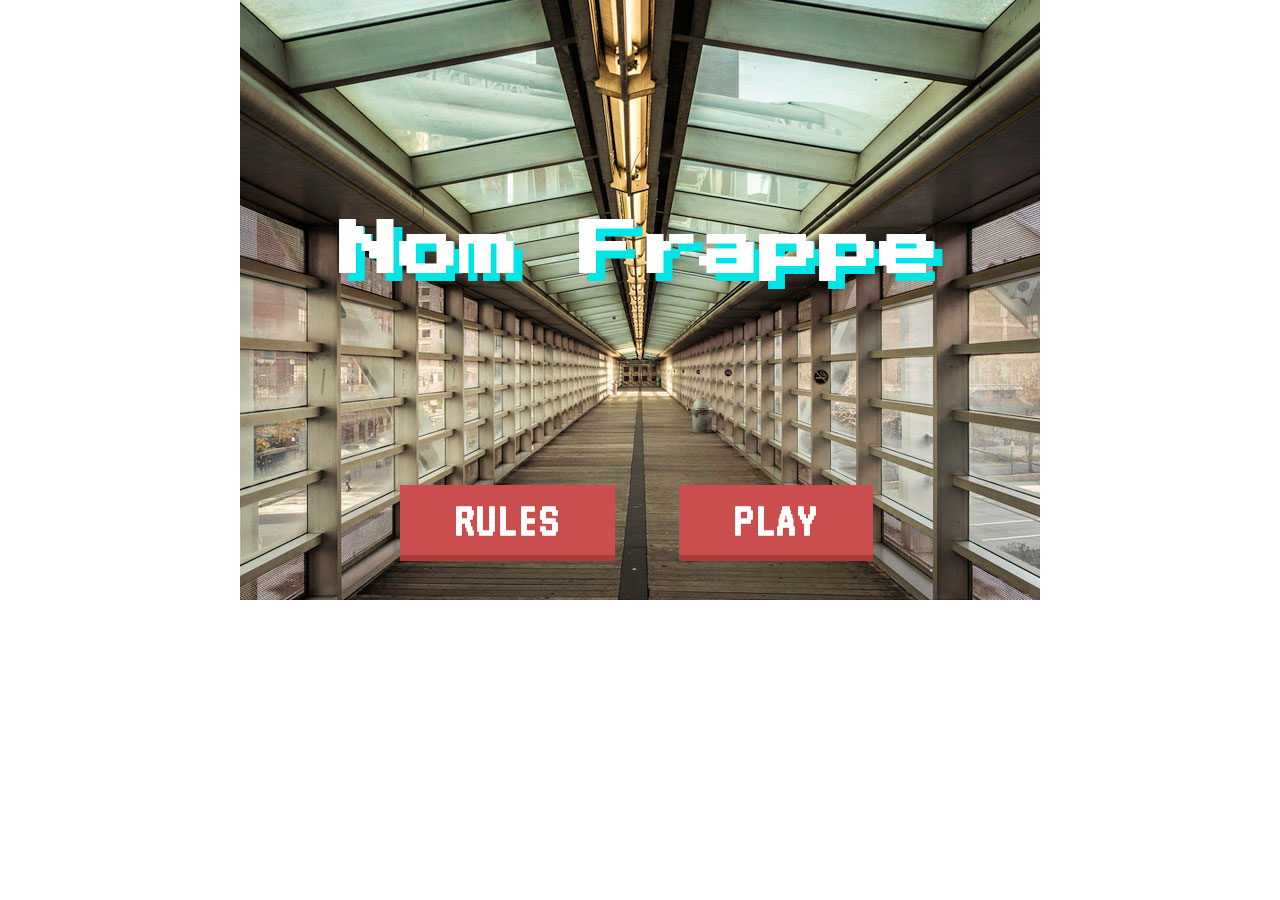
==== index.html @ f2458440 "buttons on index work and lead to two new pages" ====
<!DOCTYPE html>
<html lang="en">

<head>
    <title>Nom Frappe</title>
<!--    <link href="https://fonts.googleapis.com/css?family=Press+Start+2P|Quicksand" rel="stylesheet">-->
    <link href="https://fonts.googleapis.com/css?family=Press+Start+2P|VT323" rel="stylesheet">
    <link rel="stylesheet" type="text/css" href="style.css">
    <script type="text/javascript" src="script.js"></script>
</head>

<body>
    <div type="1" id="container">
        <h1>Nom Frappe</h1>
        
<!--        <button id="startPlay" type="button" onClick="setupGame()">Play</button>-->
        <button class="btn btn-2 btn-2h" onclick="window.location.href='rules.html'">RULES</button>
        <button class="btn btn-2 btn-2h" onclick="window.location.href='game.html'">PLAY</button>
    </div>
</body>

</html>
---- style.css ----
/*@import url('https://fonts.googleapis.com/css?family=Press+Start+2P|Quicksand');*/

body {
    padding: 0;
    margin: 0;
}

#container {
    height: 600px;
    width: 800px;
    background-image: url(stuyBridge.jpg);
    margin: 0px auto;
    overflow: hidden;
/*    position: relative;*/
/*    border: black solid 1px;*/
}

/* TITLE GAME */
h1 {
    font-family: 'Press Start 2P', cursive;
    color: white;
    font-size: 60px;
    position: relative;
    left: 100px;
    top: 180px;
    text-shadow: 4px 3px 0px rgba(0,0,0,0.0), 9px 8px 0px #00e6e6;
}
/* END TITLE GAME */

/* PLAY BUTTON */
.btn {
    font-family: 'VT323', cursive;
    font-size: 50px;
	border: none;
	background: none;
	cursor: pointer;
	padding: 10px 55px;
	display: inline-block;
	margin: 15px 30px;
	text-transform: uppercase;
	letter-spacing: 1px;
	font-weight: 700;
	outline: none;
	position: relative;
    left: 130px;
    top: 330px;
	-webkit-transition: all 0.3s;
	-moz-transition: all 0.3s;
	transition: all 0.3s;
}

.btn:after {
	content: '';
	position: absolute;
	z-index: -1;
	-webkit-transition: all 0.3s;
	-moz-transition: all 0.3s;
	transition: all 0.3s;
}
.btn:before {
	speak: none;
	font-style: normal;
	font-weight: normal;
	font-variant: normal;
	text-transform: none;
	line-height: 1;
	position: relative;
	-webkit-font-smoothing: antialiased;
}
.btn-2 {
	background: #cb4e4e;
	color: #fff;
	box-shadow: 0 6px #ab3c3c;
	-webkit-transition: none;
	-moz-transition: none;
	transition: none;
}
.btn-2h {
/*	border-radius: 20px;*/
}

.btn-2h:hover {
	box-shadow: 0 4px #ab3c3c;
	top: 332px; /* +2 */
}

.btn-2h:active {
	box-shadow: 0 0 #ab3c3c;
	top: 336px; /* +6 */
}
/* ----- END PLAY BUTTON ----- /

/* RULES GAME TITLE */
h2 {
    font-family: 'Press Start 2P', cursive;
    color: white;
    font-size: 40px;
    position: relative;
    left: 60px;
    top: 20px;
    background-color: #fdec96;
    width: 400px;
    padding: 5px;
}
/* ----- END RULES GAME TITLE */

/* RULES */ 
ol#rules {
    font-family: 'VT323', cursive;
    color: white;
    font-size: 50px;
    position: relative;
    left: 130px;
    top: 100px;
    background-color: black; /* FIX THE BOX LATER */
    padding: 5px;
    width: 500px;
}
/* ----- END RULES ----- */
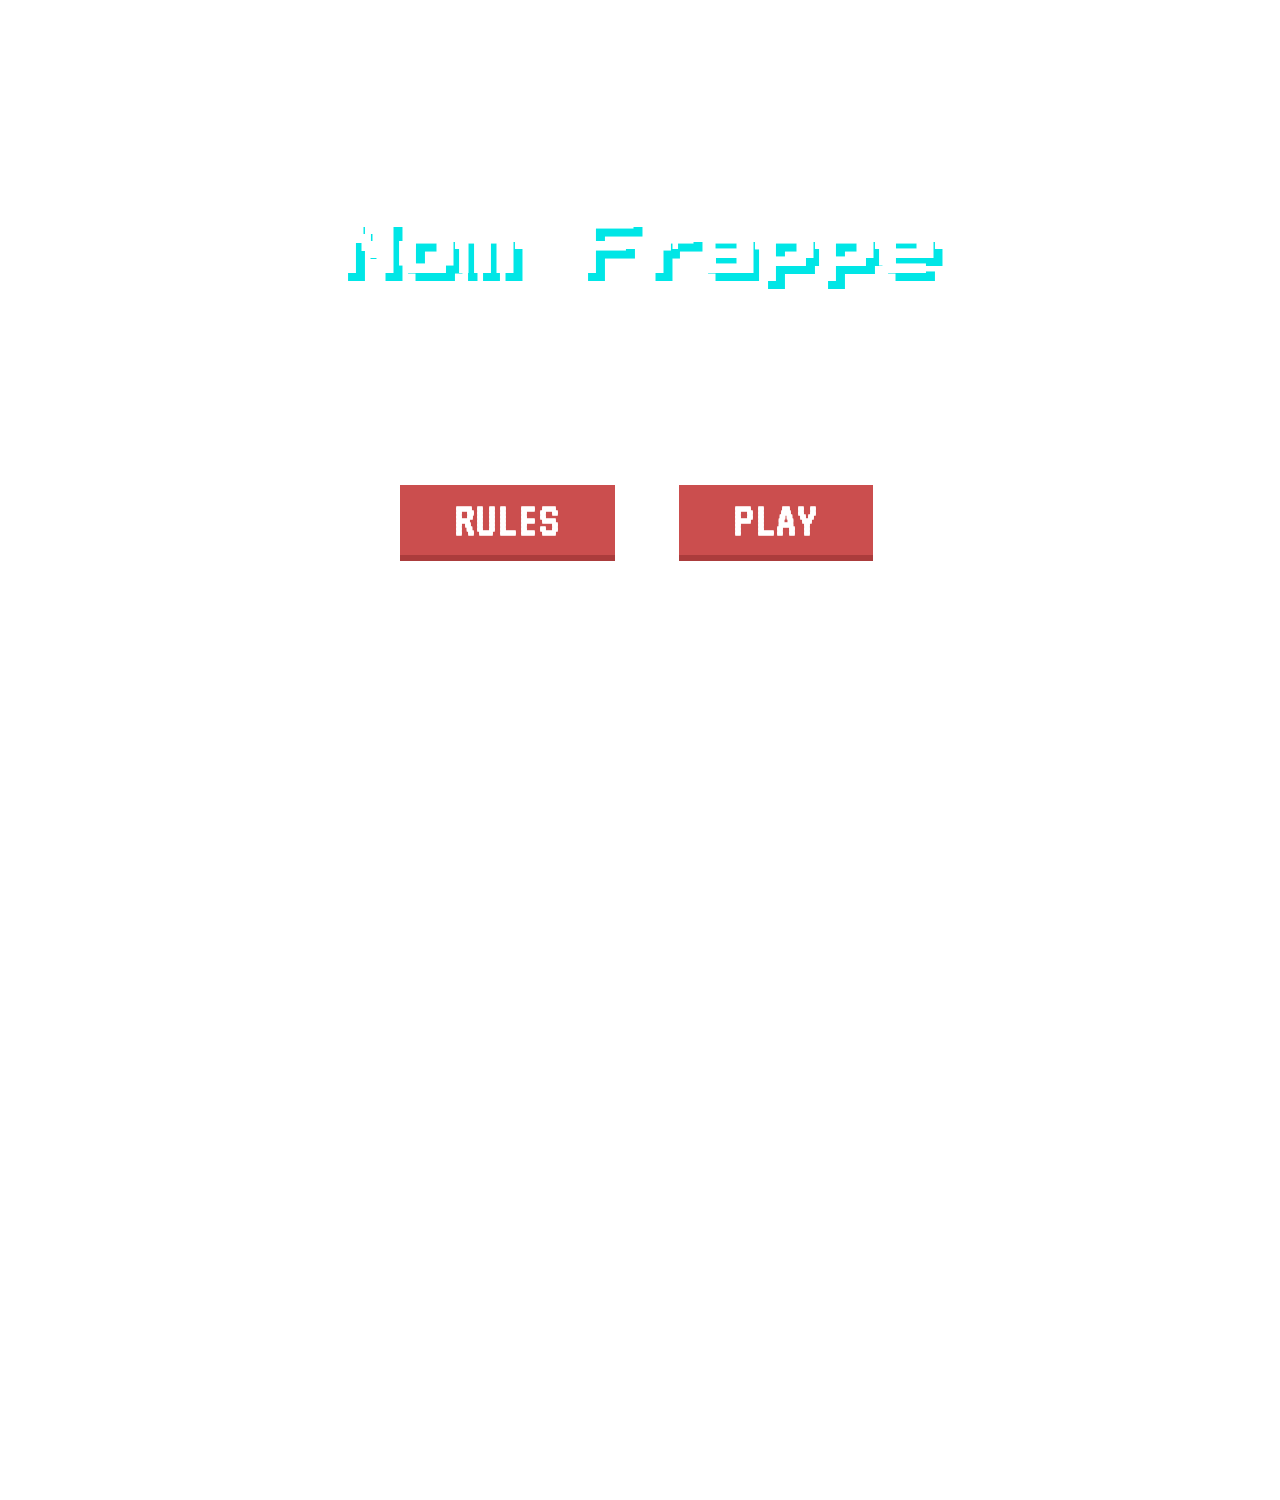
==== commit 0f02de06: "intial commti" ====
--- a/index.html
+++ b/index.html
@@ -11,7 +11,7 @@
 
 <body>
     <div type="1" id="container">
-        <h1>Nom Frappe</h1>
+        <h1>No<a id="main_title" href="https://www.miniclip.com/games/nom-cat/en/">m</a> Frappe</h1>
         
 <!--        <button id="startPlay" type="button" onClick="setupGame()">Play</button>-->
         <button class="btn btn-2 btn-2h" onclick="window.location.href='rules.html'">RULES</button>
--- a/style.css
+++ b/style.css
@@ -8,11 +8,16 @@
 #container {
     height: 600px;
     width: 800px;
-    background-image: url(stuyBridge.jpg);
+    background-image: url(images/stuyBridge.jpg);
     margin: 0px auto;
     overflow: hidden;
 /*    position: relative;*/
 /*    border: black solid 1px;*/
+}
+
+a {
+    color: inherit;
+    text-decoration: inherit;
 }
 
 /* TITLE GAME */
@@ -24,6 +29,9 @@
     left: 100px;
     top: 180px;
     text-shadow: 4px 3px 0px rgba(0,0,0,0.0), 9px 8px 0px #00e6e6;
+}
+a#main_title:hover {
+    color: beige;
 }
 /* END TITLE GAME */
 
@@ -90,7 +98,7 @@
 }
 /* ----- END PLAY BUTTON ----- /
 
-/* RULES GAME TITLE */
+/* RULES */
 h2 {
     font-family: 'Press Start 2P', cursive;
     color: white;
@@ -102,18 +110,82 @@
     width: 400px;
     padding: 5px;
 }
-/* ----- END RULES GAME TITLE */
-
-/* RULES */ 
+h2:hover {
+    color: beige;
+}
 ol#rules {
     font-family: 'VT323', cursive;
     color: white;
-    font-size: 50px;
+    font-size: 30px;
     position: relative;
     left: 130px;
-    top: 100px;
+    top: 80px;
     background-color: black; /* FIX THE BOX LATER */
     padding: 5px;
     width: 500px;
+    list-style-position: inside;
 }
-/* ----- END RULES ----- */+/* ----- END RULES ----- */
+
+/* GAME */
+@font-face {
+    font-family: 'font';
+    src: url('assets/fonts/font.ttf') format('truetype');
+    font-weight: normal;
+    font-style: normal;
+}
+@font-face {
+    font-family: 'haibao';
+    src: url('assets/fonts/haibao.ttf') format('truetype');
+}
+@font-face {
+    font-family: 'hanwanhei';
+    src: url('assets/fonts/hanwanhei.ttf') format('truetype');
+}
+@font-face {
+    font-family: 'yasashisa';
+    src: url('assets/fonts/yasashisa.ttf') format('truetype');
+}
+@font-face {
+    font-family: 'bmjua';
+    src: url('assets/fonts/bmjua.ttf') format('truetype');
+}
+@font-face {
+    font-family: 'pressstart';
+    src: url('assets/fonts/pressstart.ttf') format('truetype');
+}
+body {
+    background: url("assets/html/bg.png");
+    margin: 0;
+    padding: 0;
+    border: 0;
+    -moz-user-select: none;
+    -ms-user-select: none;
+    -o-user-select: none;
+    -webkit-user-select: none;
+    user-select: none;
+    -ms-touch-action: none;
+    touch-action: none;
+    overflow: hidden;
+}
+
+canvas {
+    margin: 0 auto;
+    display: block;
+    outline: none;
+    image-rendering: optimizeSpeed;
+    image-rendering: -moz-crisp-edges;
+    image-rendering: -o-crisp-edges;
+    image-rendering: optimize-contrast;
+    image-rendering: -webkit-optimize-contrast;
+    -ms-interpolation-mode: nearest-neighbor;
+    image-rendering: pixelated;
+}
+
+.fontpreloader {
+    font-family: 'font';
+    font-size: 0;
+    opacity: 0.0;
+    height: 0;
+}
+/* end game */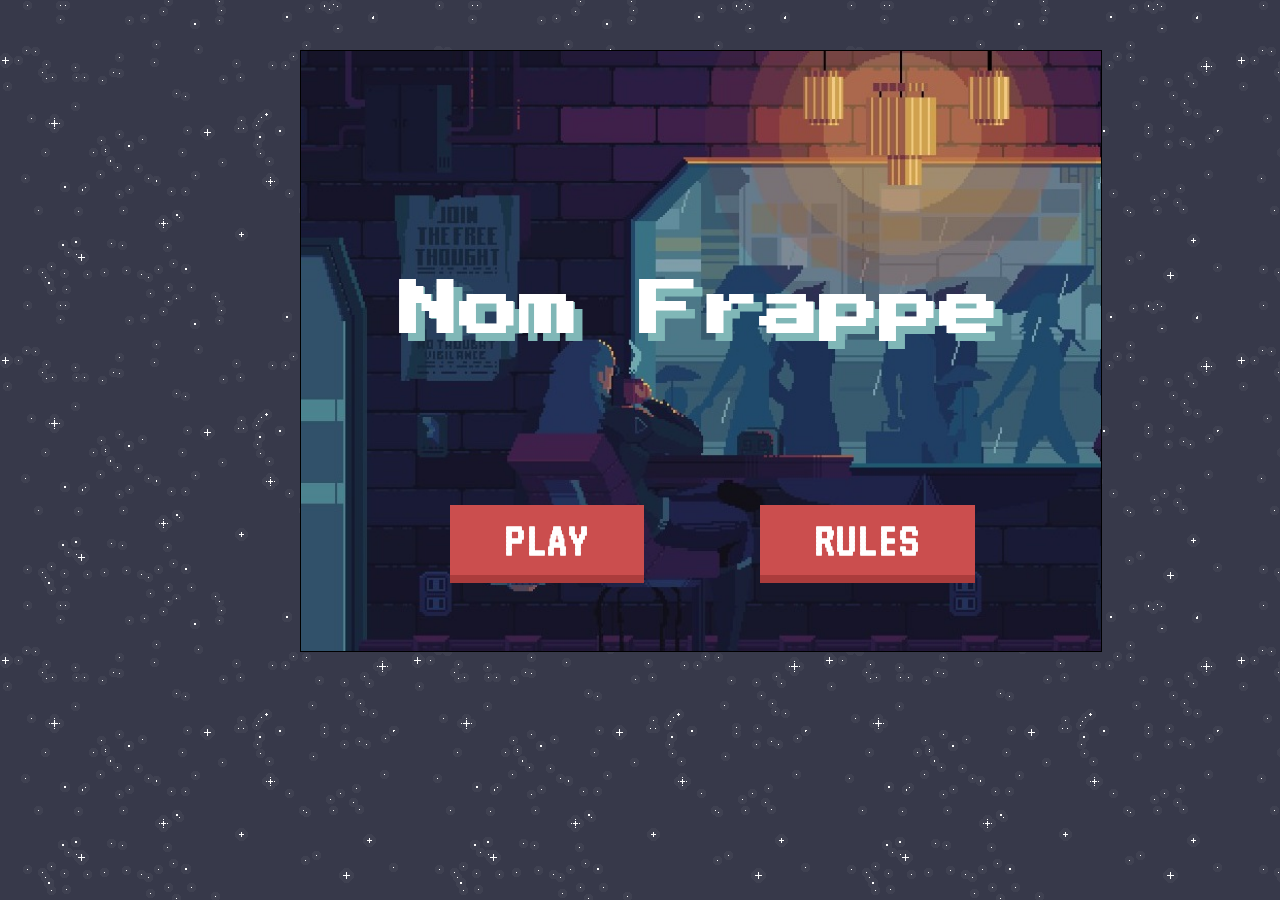
==== commit b77edc61: "Add files via upload" ====
--- a/index.html
+++ b/index.html
@@ -1,22 +1,49 @@
 <!DOCTYPE html>
 <html lang="en">
+	<meta charset="utf-8">
+	<head>
+	    <title>Nom Frappe</title>
+	    <link href="https://fonts.googleapis.com/css?family=Press+Start+2P|VT323" rel="stylesheet">
+	    <link rel="stylesheet" type="text/css" href="style.css">
+	    <script type="text/javascript" src="script.js"></script>
+	</head>
+	<body onload="initialize()">
 
-<head>
-    <title>Nom Frappe</title>
-<!--    <link href="https://fonts.googleapis.com/css?family=Press+Start+2P|Quicksand" rel="stylesheet">-->
-    <link href="https://fonts.googleapis.com/css?family=Press+Start+2P|VT323" rel="stylesheet">
-    <link rel="stylesheet" type="text/css" href="style.css">
-    <script type="text/javascript" src="script.js"></script>
-</head>
+	    <div id="container">
 
-<body>
-    <div type="1" id="container">
-        <h1>No<a id="main_title" href="https://www.miniclip.com/games/nom-cat/en/">m</a> Frappe</h1>
-        
-<!--        <button id="startPlay" type="button" onClick="setupGame()">Play</button>-->
-        <button class="btn btn-2 btn-2h" onclick="window.location.href='rules.html'">RULES</button>
-        <button class="btn btn-2 btn-2h" onclick="window.location.href='game.html'">PLAY</button>
-    </div>
-</body>
+	        <h1 id="title">
+	        	No<a id="indexTitle" href="https://www.miniclip.com/games/nom-cat/en/" target="_blank">m</a> Frappe
+	        </h1>
+	        
+	        <button id="playButton" class="buttonControl" onclick="play()">PLAY</button>
+	        <button id="ruleButton" class="buttonControl" onclick="rule()" style="left: 730px;">RULES</button>
 
+	        <ol id="rules">
+
+                <li>Help satisfy the students' hunger by simply holding down the A and D keys to open the mouth of the left and right cat, resp. to feed them endless amounts of the famous Unicorn Frappuccino.</li>
+
+                <br>
+
+                <li>But wait! There's a catch. What don't Stuy kids like? Nasty cafeteria food is what! 
+                Beware and do not let the students eat the moldy cafeteria pizza or it's game over.</li>
+
+            </ol>
+
+            <div id="char_1"></div>
+            <div id="char_2"></div>
+
+            <div id="drink_1"></div>
+            <div id="drink_2"></div>
+
+            <div id="pizza_1"></div>
+            <div id="pizza_2"></div>
+
+            <div id="star"></div>
+
+            <div id="score">Score: 0</div>
+            <div id="lives">Lives: 1</div>
+
+	    </div> <!--End of Container-->
+
+	</body>
 </html>--- a/style.css
+++ b/style.css
@@ -1,191 +1,228 @@
 /*@import url('https://fonts.googleapis.com/css?family=Press+Start+2P|Quicksand');*/
 
 body {
-    padding: 0;
-    margin: 0;
+    background: url(bgImages/bg.png);
+    margin: 0px;
+    user-select: none;
 }
 
 #container {
+    background: url(bgImages/darkCafe.jpg);
+    background-size: cover;
+    border: 1px solid black;
     height: 600px;
-    width: 800px;
-    background-image: url(images/stuyBridge.jpg);
-    margin: 0px auto;
+    margin: 0px auto;   
     overflow: hidden;
-/*    position: relative;*/
-/*    border: black solid 1px;*/
+
+    position: fixed;
+    left: 300px;
+    top: 50px;
+    width: 800px;    
 }
 
 a {
     color: inherit;
     text-decoration: inherit;
+
+    transition: 1s;
+}
+
+a#indexTitle:hover {
+    color: beige;
 }
 
 /* TITLE GAME */
 h1 {
-    font-family: 'Press Start 2P', cursive;
     color: white;
+    font-family: 'Press Start 2P', cursive;    
     font-size: 60px;
-    position: relative;
-    left: 100px;
-    top: 180px;
-    text-shadow: 4px 3px 0px rgba(0,0,0,0.0), 9px 8px 0px #00e6e6;
-}
-a#main_title:hover {
-    color: beige;
+    text-shadow: 4px 3px 0px rgba(0,0,0,0.0), 9px 8px 0px #80B7B7;
+
+    position: fixed;
+    left: 400px;
+    top: 240px;    
 }
 /* END TITLE GAME */
 
-/* PLAY BUTTON */
-.btn {
+/* BUTTONS */
+button {
+    border: none;
+    background: none;
+    cursor: pointer;
+    margin: 15px 30px;
+    padding: 10px 55px;
+    outline: none;
+
     font-family: 'VT323', cursive;
     font-size: 50px;
-	border: none;
-	background: none;
-	cursor: pointer;
-	padding: 10px 55px;
-	display: inline-block;
-	margin: 15px 30px;
-	text-transform: uppercase;
-	letter-spacing: 1px;
-	font-weight: 700;
-	outline: none;
-	position: relative;
-    left: 130px;
-    top: 330px;
-	-webkit-transition: all 0.3s;
-	-moz-transition: all 0.3s;
-	transition: all 0.3s;
-}
-
-.btn:after {
+    font-weight: 700;
+    letter-spacing: 1px;
+    text-transform: uppercase;
+	
+	position: fixed;
+    left: 420px;
+    top: 490px;
+
+	-webkit-transition: 5s;
+	-moz-transition: 5s;
+	transition: 5s;
+}
+
+#playButton,#ruleButton {
+    display: inline-block;
+}
+
+button:before {    
+    -webkit-font-smoothing: antialiased;
+    font-smoothing: antialiased;
+    font-style: normal;
+    font-weight: normal;
+    font-variant: normal;
+    line-height: 1;
+    text-transform: none;
+    
+    position: relative;
+
+    speak: none;    
+}
+
+button:after {
 	content: '';
 	position: absolute;
 	z-index: -1;
-	-webkit-transition: all 0.3s;
-	-moz-transition: all 0.3s;
-	transition: all 0.3s;
-}
-.btn:before {
-	speak: none;
-	font-style: normal;
-	font-weight: normal;
-	font-variant: normal;
-	text-transform: none;
-	line-height: 1;
-	position: relative;
-	-webkit-font-smoothing: antialiased;
-}
-.btn-2 {
-	background: #cb4e4e;
-	color: #fff;
-	box-shadow: 0 6px #ab3c3c;
-	-webkit-transition: none;
-	-moz-transition: none;
-	transition: none;
-}
-.btn-2h {
-/*	border-radius: 20px;*/
-}
-
-.btn-2h:hover {
-	box-shadow: 0 4px #ab3c3c;
-	top: 332px; /* +2 */
-}
-
-.btn-2h:active {
-	box-shadow: 0 0 #ab3c3c;
-	top: 336px; /* +6 */
-}
-/* ----- END PLAY BUTTON ----- /
+}
+
+.buttonControl {
+	background: #CB4E4E;
+    box-shadow: 0 8px #AB3C3C;
+	color: white;
+	
+	-webkit-transition: 0.3s;
+	-moz-transition: 0.3s;
+	transition: 0.3s;
+}
+
+.buttonControl:hover {
+	box-shadow: 0 2px #AB3C3C;
+    background: #AA2D2D;
+	top: 498px; /* +2 */
+}
+
+.buttonControl:active {
+	background: #FFB3B3;
+}
+/* ----- END PLAY BUTTON ----- */
 
 /* RULES */
 h2 {
-    font-family: 'Press Start 2P', cursive;
+    background-color: #fdec96;
     color: white;
+    padding: 5px;
+    width: 400px;
+
+    font-family: 'Press Start 2P', cursive;    
     font-size: 40px;
-    position: relative;
-    left: 60px;
-    top: 20px;
-    background-color: #fdec96;
-    width: 400px;
-    padding: 5px;
-}
+}
+
 h2:hover {
     color: beige;
 }
-ol#rules {
+
+ol {
+    background-color: #CB4E4E;
+    border-radius: 10px;
+    display: none;
+    list-style-position: inside;
+    padding: 10px;
+    width: 500px;
+    
+    color: white;
     font-family: 'VT323', cursive;
-    color: white;
     font-size: 30px;
-    position: relative;
-    left: 130px;
-    top: 80px;
-    background-color: black; /* FIX THE BOX LATER */
-    padding: 5px;
-    width: 500px;
-    list-style-position: inside;
+
+    position: fixed;
+    left: 450px;
+    top: 110px;        
 }
 /* ----- END RULES ----- */
 
-/* GAME */
-@font-face {
-    font-family: 'font';
-    src: url('assets/fonts/font.ttf') format('truetype');
-    font-weight: normal;
-    font-style: normal;
-}
-@font-face {
-    font-family: 'haibao';
-    src: url('assets/fonts/haibao.ttf') format('truetype');
-}
-@font-face {
-    font-family: 'hanwanhei';
-    src: url('assets/fonts/hanwanhei.ttf') format('truetype');
-}
-@font-face {
-    font-family: 'yasashisa';
-    src: url('assets/fonts/yasashisa.ttf') format('truetype');
-}
-@font-face {
-    font-family: 'bmjua';
-    src: url('assets/fonts/bmjua.ttf') format('truetype');
-}
-@font-face {
-    font-family: 'pressstart';
-    src: url('assets/fonts/pressstart.ttf') format('truetype');
-}
-body {
-    background: url("assets/html/bg.png");
-    margin: 0;
-    padding: 0;
-    border: 0;
-    -moz-user-select: none;
-    -ms-user-select: none;
-    -o-user-select: none;
-    -webkit-user-select: none;
-    user-select: none;
-    -ms-touch-action: none;
-    touch-action: none;
-    overflow: hidden;
-}
-
-canvas {
-    margin: 0 auto;
-    display: block;
-    outline: none;
-    image-rendering: optimizeSpeed;
-    image-rendering: -moz-crisp-edges;
-    image-rendering: -o-crisp-edges;
-    image-rendering: optimize-contrast;
-    image-rendering: -webkit-optimize-contrast;
-    -ms-interpolation-mode: nearest-neighbor;
-    image-rendering: pixelated;
-}
-
-.fontpreloader {
-    font-family: 'font';
-    font-size: 0;
-    opacity: 0.0;
-    height: 0;
-}
-/* end game */+/* ----- OBJECTS ----- */
+
+#char_1 {
+    /*background: url(images/kat.png);*/
+    background-size: cover;
+    display: none;
+    height: 225px;
+    width: 125px;
+
+    position: fixed;
+    left: 450px;
+    top: 400px;
+}
+
+#char_2 {
+    /*background: url(images/kelly.png);*/
+    background-size: cover;
+    display: none;
+    height: 225px;
+    width: 125px;
+
+    position: fixed;
+    left: 800px;
+    top: 400px;
+}
+
+#drink_1, #drink_2 {
+    background: url(images/starbucks.png);
+    background-size: cover;
+    display: none;
+    
+    height: 75px;
+    width: 60px;
+
+    position: fixed;
+}
+
+#pizza_1, #pizza_2 {
+    background: url(images/pizza.png);
+    background-size: cover;
+    display: none;
+
+    height: 75px;
+    width: 60px;
+
+    position: fixed;
+}
+
+#star {
+    background: url(images/star.png);
+    background-size: cover;
+    display: none;
+
+    height: 60px;
+    width: 60px;
+
+    position: fixed;
+}
+
+#score {
+    color: #0D8DFF;
+    display: none;
+    font-family: 'Press Start 2P', cursive;
+    margin-left: 20px;
+
+    position: fixed;
+    top: 70px;    
+}
+
+#lives {
+    color: #0D8DFF;
+    display: none;
+    font-family: 'Press Start 2P', cursive;
+    margin-left: 650px;
+
+    position: fixed;
+    top: 70px;
+}
+
+/* ----- END OBJECTS ----- */